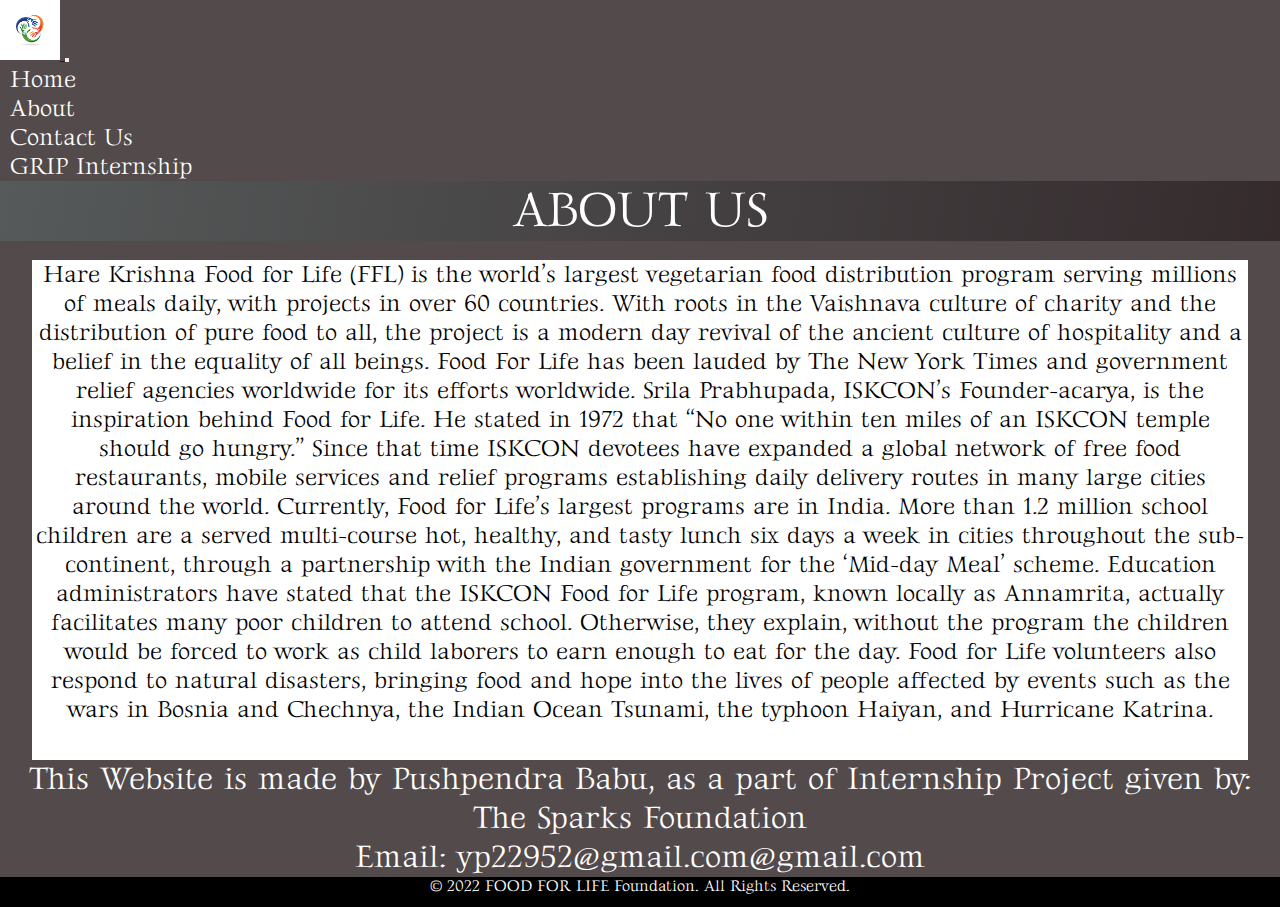
==== about.html @ af864a0a "first commit" ====
<!DOCTYPE html>
<html lang="en">
<head>
    <meta charset="UTF-8">
    <meta http-equiv="X-UA-Compatible" content="IE=edge">
    <meta name="viewport" content="width=device-width, initial-scale=1.0">
    <title>Sparks Foundation [About]</title>
    
    <link rel="preconnect" href="https://fonts.googleapis.com">
    <link rel="preconnect" href="https://fonts.gstatic.com" crossorigin>
    <link href="https://fonts.googleapis.com/css2?family=Gideon+Roman&display=swap" rel="stylesheet">

    <!-- Bootstrap CSS -->
    <link href="https://cdn.jsdelivr.net/npm/bootstrap@5.1.3/dist/css/bootstrap.min.css" rel="stylesheet" integrity="sha384-1BmE4kWBq78iYhFldvKuhfTAU6auU8tT94WrHftjDbrCEXSU1oBoqyl2QvZ6jIW3" crossorigin="anonymous">
    <link rel="stylesheet" href="style.css">
</head>
<body>
    <!-- Navigation-Bar -->
    <nav class="navbar navbar-expand-lg navbar-dark bg-dark">
        <div class="container-fluid">
          <a class="navbar-brand logo" href="#"> <img src="logo.png" alt="Image"> </a>
          <button class="navbar-toggler" type="button" data-bs-toggle="collapse" data-bs-target="#navbarSupportedContent" aria-controls="navbarSupportedContent" aria-expanded="false" aria-label="Toggle navigation">
            <span class="navbar-toggler-icon"></span>
          </button>
          <div class="collapse navbar-collapse" id="navbarSupportedContent">
            <ul class="navbar-nav me-auto mb-2 mb-lg-0">
              <li class="nav-item">
                <a class="nav-link active navlink" aria-current="page" href="index.html">Home</a>
              </li>
              <li class="nav-item">
                <a class="nav-link active navlink" href="about.html">About</a>
              </li>
              <li class="nav-item">
                <a class="nav-link active navlink" href="contact.html">Contact Us</a>
              </li> 
              <li class="nav-item">
                <a class="nav-link active navlink" href="https://internship.thesparksfoundation.info/" target="_blank">GRIP Internship</a>
              </li> 
            </ul>
            
          </div>
        </div>
        <form><script src="https://checkout.razorpay.com/v1/payment-button.js" data-payment_button_id="pl_IxO8i8LfgeU5aU" async> </script> </form>
      </nav>

      <section class="about">
            <div class="aboutHead">
                ABOUT US
                <br>
            </div>
            <br>
            <div class="about_para">
                <p>
                  Hare Krishna Food for Life (FFL) is the world’s largest vegetarian food distribution program serving millions of meals daily, with projects in over 60 countries. With roots in the Vaishnava culture of charity and the distribution of pure food to all, the project is a modern day revival of the ancient culture of hospitality and a belief in the equality of all beings. Food For Life has been lauded by The New York Times and government relief agencies worldwide for its efforts worldwide.

                  Srila Prabhupada, ISKCON’s Founder-acarya, is the inspiration behind Food for Life. He stated in 1972 that “No one within ten miles of an ISKCON temple should go hungry.” Since that time ISKCON devotees have expanded a global network of free food restaurants, mobile services and relief programs establishing daily delivery routes in many large cities around the world.
                  
                  Currently, Food for Life’s largest programs are in India. More than 1.2 million school children are a served multi-course hot, healthy, and tasty lunch six days a week in cities throughout the sub-continent, through a partnership with the Indian government for the ‘Mid-day Meal’ scheme. Education administrators have stated that the ISKCON Food for Life program, known locally as Annamrita, actually facilitates many poor children to attend school. Otherwise, they explain, without the program the children would be forced to work as child laborers to earn enough to eat for the day.
                  
                  Food for Life volunteers also respond to natural disasters, bringing food and hope into the lives of people affected by events such as the wars in Bosnia and Chechnya, the Indian Ocean Tsunami, the typhoon Haiyan, and Hurricane Katrina.
                </p>
            </div>
           
            <div class="me Head">
                This Website is made by <a href="https://www.linkedin.com/in/pushpendra-yadav-iet/" target="_blank">Pushpendra Babu</a>, as a part of Internship Project given by: <br>
                <a href="https://www.thesparksfoundationsingapore.org/" target="_blank">The Sparks Foundation</a><br>
                Email: yp22952@gmail.com@gmail.com
            </div>
      </section>

      <footer>
        © 2022 FOOD FOR LIFE Foundation. All Rights Reserved.
      </footer>

</body>
</html>
---- style.css ----
.container{
	display: flex;
	justify-content: center;
	flex-wrap: wrap;
}

*{
	box-sizing: border-box;
	padding: 0;
	margin: 0;
}

body{
	background: rgb(83, 75, 75);
}

.card{
	background: white;
	width: 400px;
	height: 700px;
	margin: 10px;
	/* border-radius: 15px; */
}

.card-image{
	background-color: aqua;
	height: 200px;
}

.quantum-1{
	background-image: url("https://st11.ning.com/topology/rest/1.0/file/get/4400137880?profile=RESIZE_710x");
	background-size: cover;
}

.quantum-2{
	background-image: url("https://tse4.mm.bing.net/th?id=OIP.NrE4WGXwMLc8zNQCgQ1IiQHaEy&pid=Api&P=0&w=246&h=158");
    background-size: cover;
}

.quantum-3{
	background-image: url("https://tse1.mm.bing.net/th?id=OIP.sil6vWZxAP01gujXmpTTqwHaCJ&pid=Api&P=0&w=554&h=160");
}

.card h2{
	padding: 10px;
}

.card p{
	padding: 10px;
}

.card a{
	background-color: black;
	color: white;
	padding: 15px 20px;
	display: block;
	text-align: center;
	margin: 20px 50px;
	text-decoration: none;
}

.card:hover{
	background-color: rgb(62,62,62);
	color: white;
	cursor: pointer;
	transform: scale(1.03);
	transition: all 1s ease;
}


*{
    font-family: 'Gideon Roman', cursive;
}
.newdonate{
    font-size: 40px;
    text-align: center;
    margin-top: 200px;
}
.newdonate img{
    height: 100px;
    width: 100px;
}

.logo img{
    height: 60px;
    width: 60px;
}

.navlink{
    margin: 10px;
    font-size: x-large;
    color: white;
    text-decoration: none;
}

.navlink:hover{
    background-color: rgb(255, 123, 0);
}

.idx{
    background-image: rgb(252, 249, 249);
    font-size: 60px;
    text-align: center;
    color: whitesmoke;
}

.idx p{
    font-size: 38px;
}

.Box{
    display: flex;
    margin: auto;
    word-wrap: break-word;
}

.idxBox{
    height: 500px;
    width: 500px;
    padding: 10px;
    margin: auto;
    text-align: center;
    border: 1px solid black;
    box-sizing: border-box;
    background-color: rgb(81, 85, 85);
    color: white;
}

.donate{
    margin-left: 45%;
    size: 900px;
}

.button{
    margin: auto;
    text-align: center;
    cursor: pointer;
    font-size: 30px;
    background-image: linear-gradient(60deg,rgb(38, 208, 230),rgb(44, 230, 59));
}

#btn-1{
    margin: auto;
    text-align: center;
    cursor: pointer;
    font-size: 20px;
}

#btn-2{
    margin: auto;
    text-align: center;
    cursor: pointer;
    font-size: 20px;
}
#btn-3{
    margin: auto;
    text-align: center;
    cursor: pointer;
    font-size: 20px;
}

.img{
    height: 253px;
    width: 450px;
    border: 3px solid red;
}

/* about Style begins */
.about{
    background-image: black;
    color: white;
}

.about_para{
    height:500px;
    background-image: black;
    color: white;
}

.aboutHead{
    text-align: center;
    font-size: 50px;
    background-image: linear-gradient(100deg,rgb(86, 90, 90),rgb(53, 43, 45));
}

.Head{
    font-size: xx-large;
    text-align: center;
}
.list ul{
    text-align: center;
    list-style: none;
    font-size: x-large;
}

.me{
    background-image: black;
    text-align: center;
}

.me a:link{
    color: white;
    text-decoration: none;
}
.me a:hover{
    color: rgb(71, 133, 127);
    text-decoration: none;
}
.me a:visited{
    color: rgb(61, 13, 236);
    text-decoration: none;
}
.me a:active{
    color: rgb(64, 131, 76);
    text-decoration: none;
}

.about p{
    background-image: black;
    color: white;
    height: 500px;
    width: 95%;
    text-align: center;
    color: rgb(0, 0, 0);
    margin: auto;
    font-size: x-large;
    background-color: rgb(255, 255, 255);
}

/* about Style ends */

/* Contacts Style begins*/
.head {
    text-align: center;
    font-size: xx-large;
    color: aliceblue;
}

.query{
    position: relative;
    margin: 50px auto;
    height: 500px;
    width: 500px;
    border: 1px solid gray;
    box-shadow: rgba(0, 0, 0, 0.35) 0px 5px 15px;
    background-image: black;
    color: white;
}

.query form{
    margin: 20px auto;
    width: 400px;
    font-size: xx-large;
}

.inputpara{
    height: 100px;
    width: auto;
}

.contactSubmit{
    margin: 10px auto;
    padding: auto;
    height: 60px;
    width: auto;
    
}
/* contact style ends */


footer{
    background-color: black;
    color: white;
    bottom: 0;
    height: 30px;
    width: 100%;
    text-align: center;
}
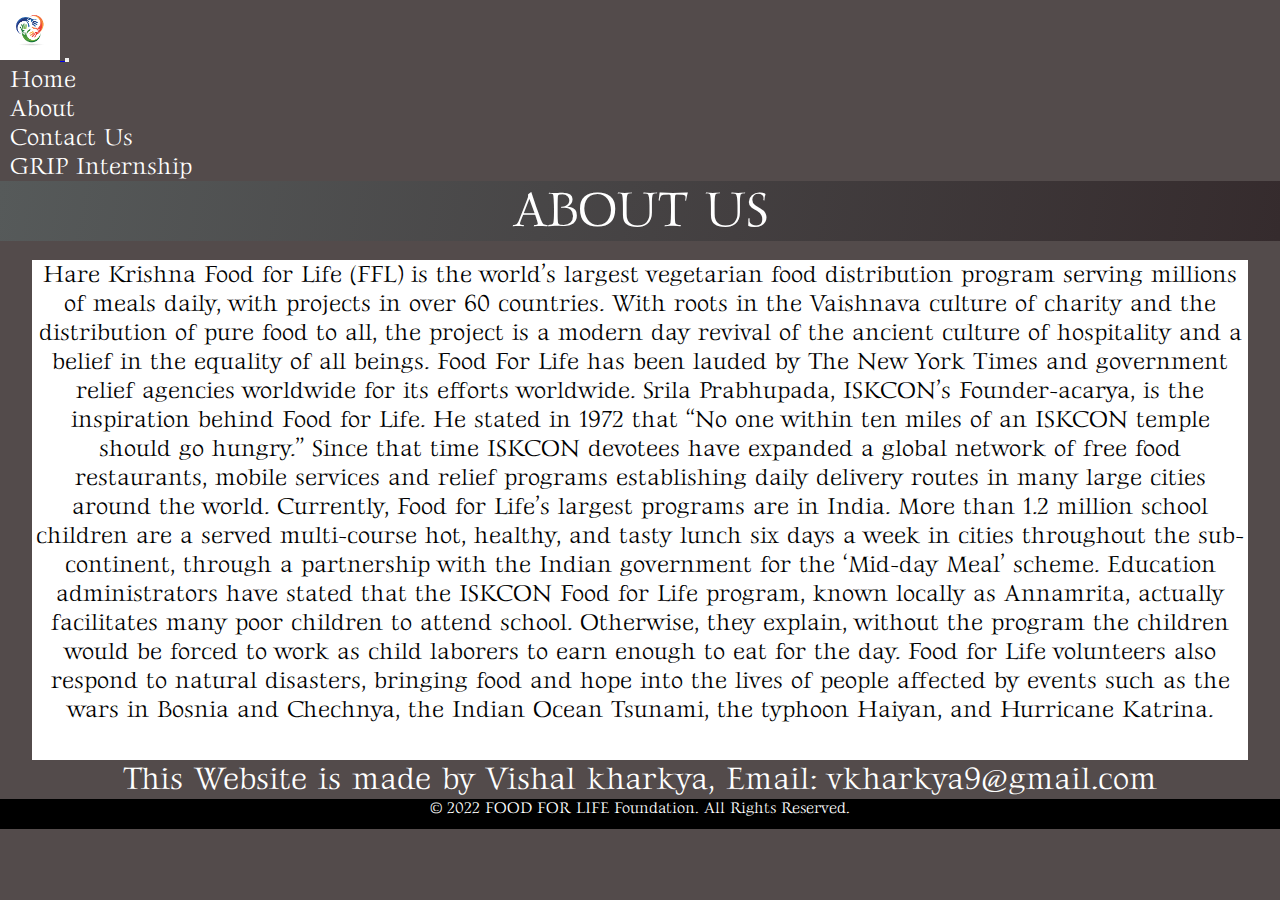
==== commit 217f6cad: "Update about.html" ====
--- a/about.html
+++ b/about.html
@@ -62,9 +62,8 @@
             </div>
            
             <div class="me Head">
-                This Website is made by <a href="https://www.linkedin.com/in/pushpendra-yadav-iet/" target="_blank">Pushpendra Babu</a>, as a part of Internship Project given by: <br>
-                <a href="https://www.thesparksfoundationsingapore.org/" target="_blank">The Sparks Foundation</a><br>
-                Email: yp22952@gmail.com@gmail.com
+                This Website is made by <a href="https://www.linkedin.com/in/pushpendra-yadav-iet/" target="_blank">Vishal kharkya</a>,
+                Email: vkharkya9@gmail.com
             </div>
       </section>
 
